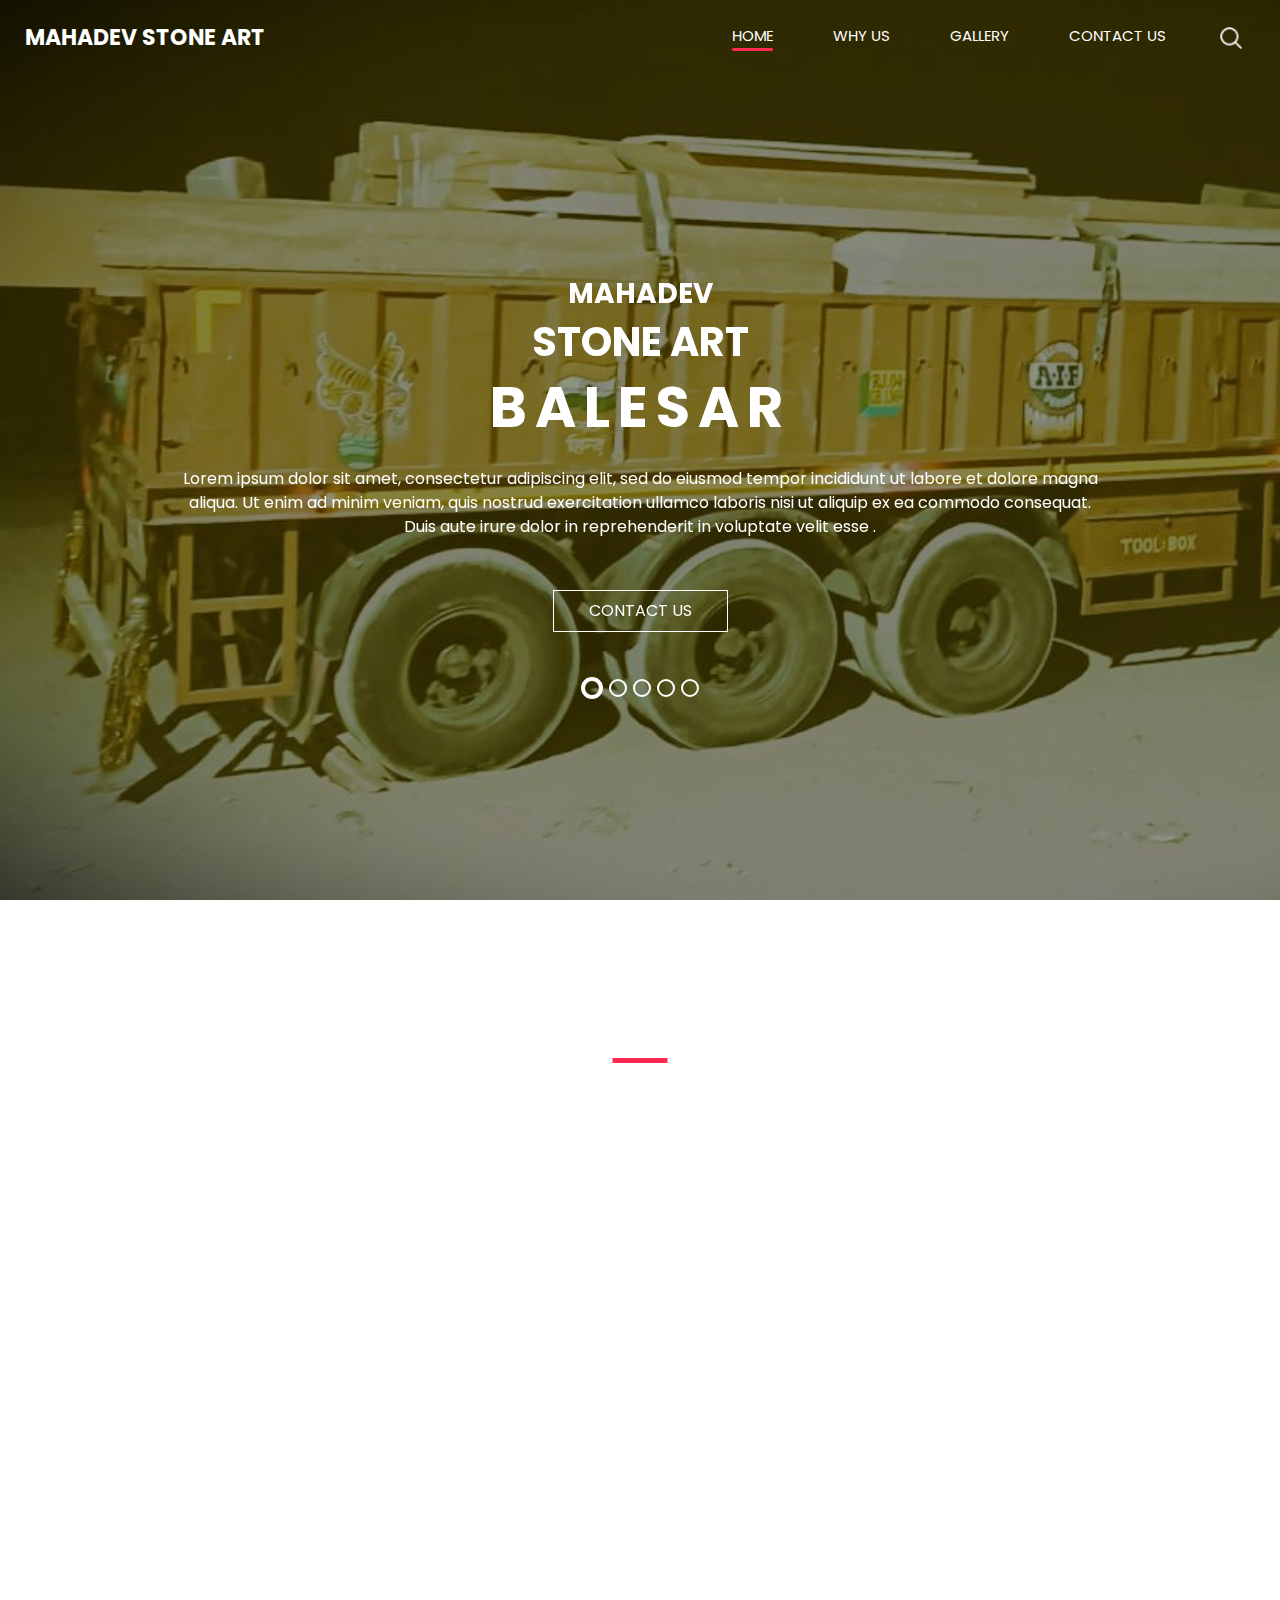
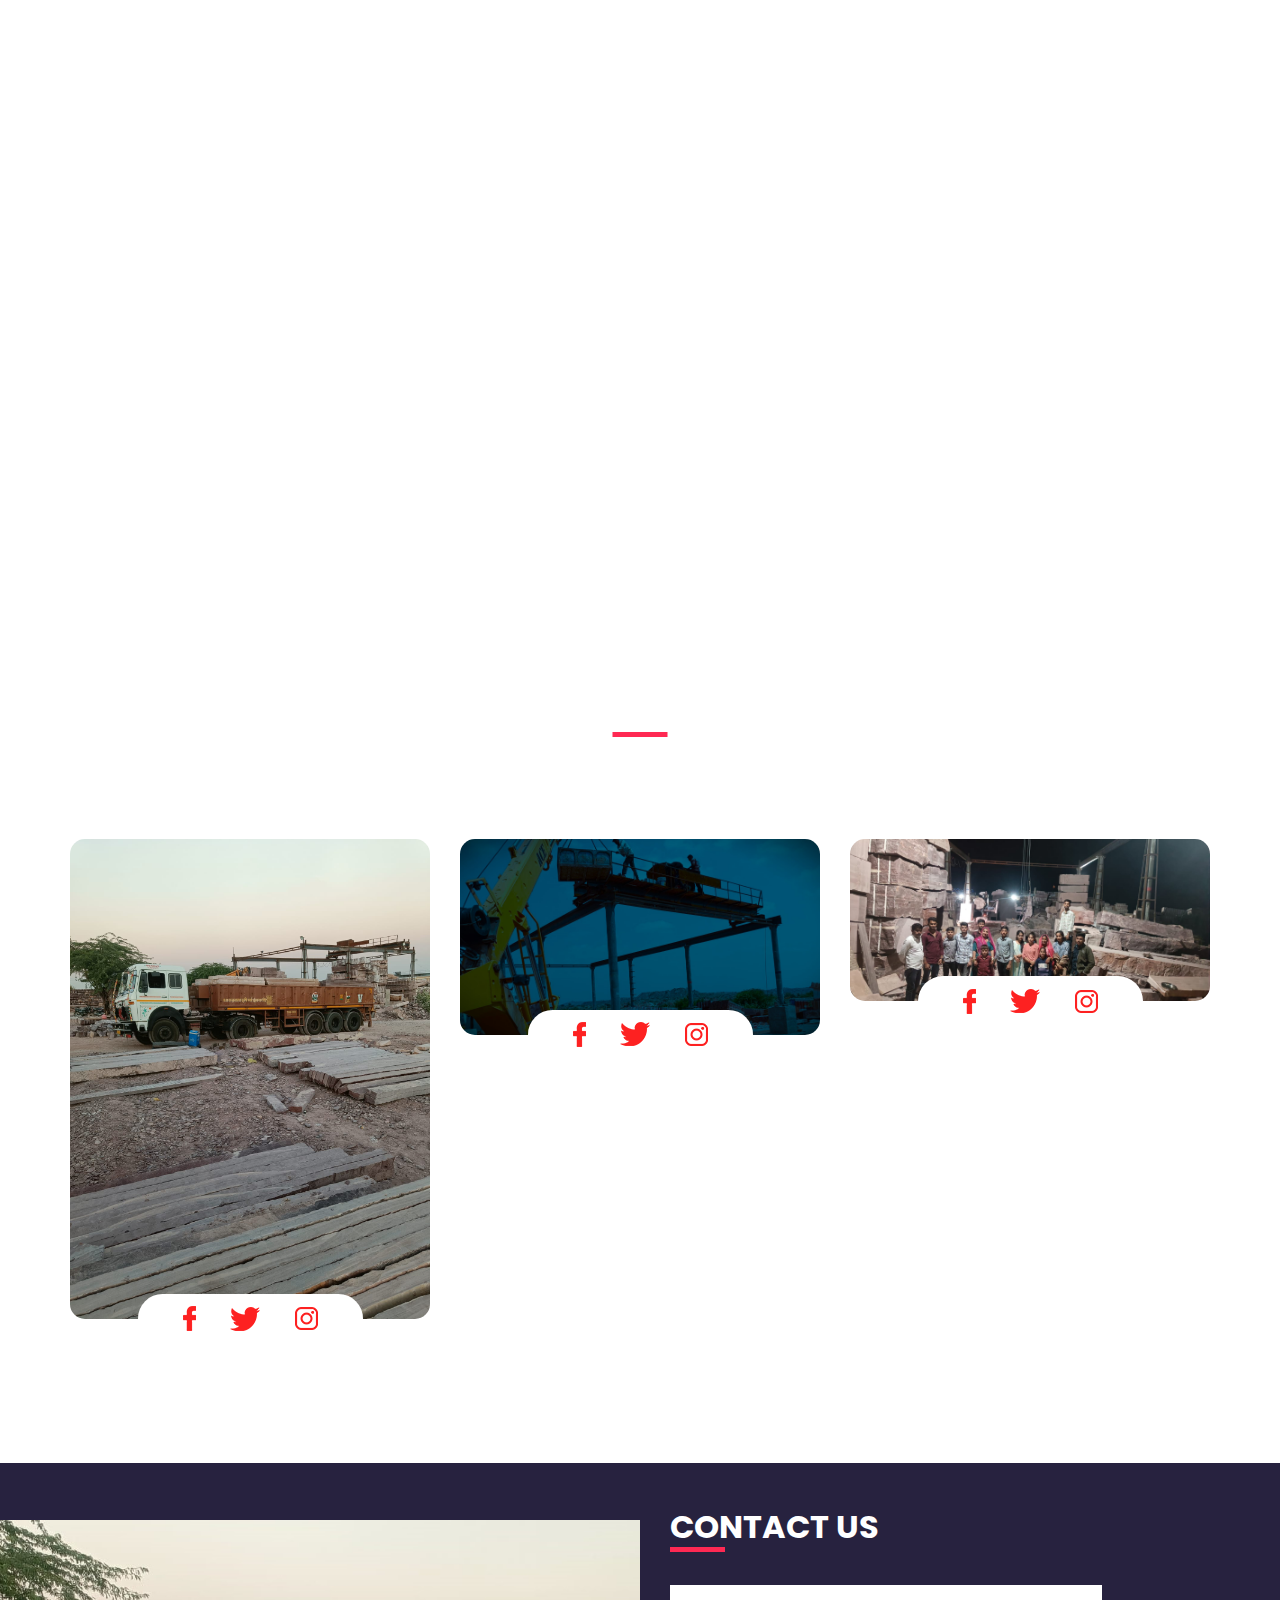
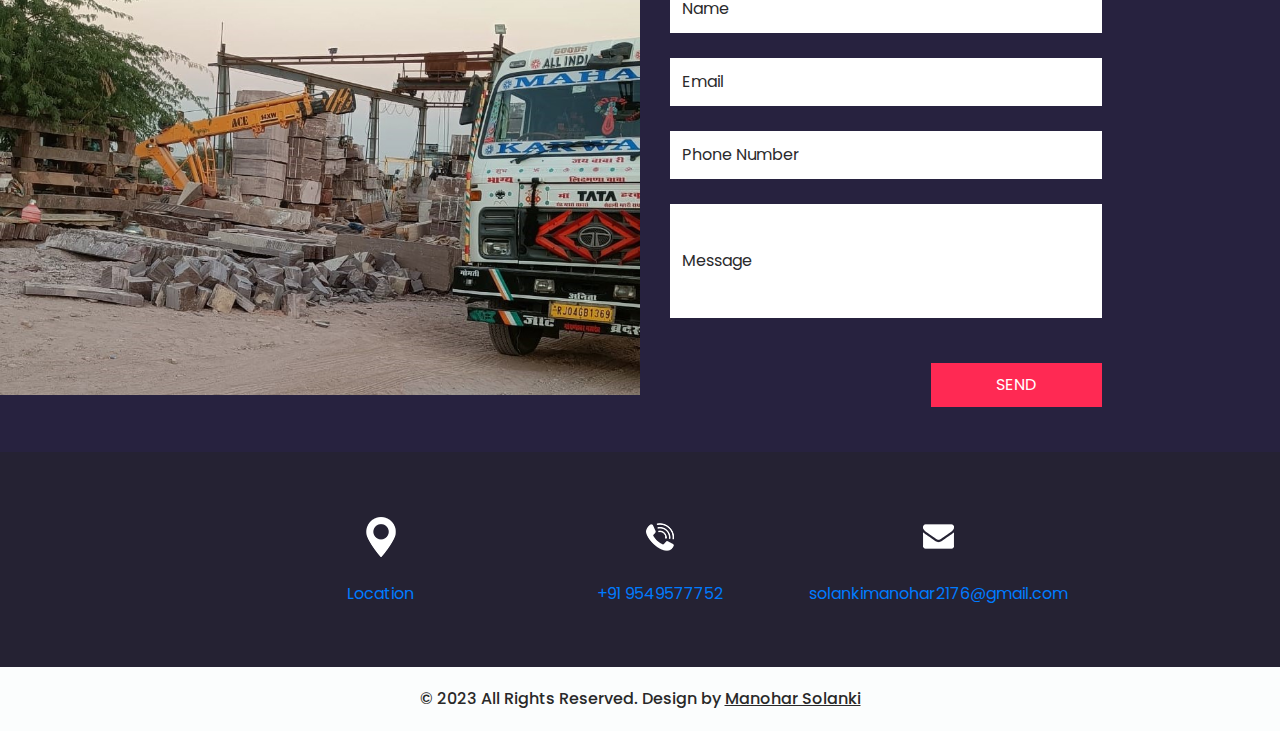
==== index.html @ f062ad59 "Update index.html" ====
<!DOCTYPE html>
<html>

<head>
  <!-- Basic -->
  <meta charset="utf-8" />
  <meta http-equiv="X-UA-Compatible" content="IE=edge" />
  <!-- Mobile Metas -->
  <meta name="viewport" content="width=device-width, initial-scale=1, shrink-to-fit=no" />
  <!-- Site Metas -->
  <meta name="keywords" content="" />
  <meta name="description" content="" />
  <meta name="author" content="" />

  <title>MAHADEV</title>

  <!-- slider stylesheet -->
  <link rel="stylesheet" type="text/css" href="https://cdnjs.cloudflare.com/ajax/libs/OwlCarousel2/2.3.4/assets/owl.carousel.min.css" />

  <!-- bootstrap core css -->
  <link rel="stylesheet" type="text/css" href="css/bootstrap.css" />

  <!-- fonts style -->
  <link href="https://fonts.googleapis.com/css?family=Poppins:400,600,700&display=swap" rel="stylesheet">
  <!-- Custom styles for this template -->
  <link href="css/style.css" rel="stylesheet" />
  <!-- responsive style -->
  <link href="css/responsive.css" rel="stylesheet" />
</head>
<body>
  <div class="hero_area">
    <!-- header section strats -->
    <header class="header_section">
      <div class="container-fluid">
        <nav class="navbar navbar-expand-lg custom_nav-container ">
          <a class="navbar-brand" href="index.html">
            <span>
              MAHADEV STONE ART
            </span>
          </a>
          <button class="navbar-toggler" type="button" data-toggle="collapse" data-target="#navbarSupportedContent" aria-controls="navbarSupportedContent" aria-expanded="false" aria-label="Toggle navigation">
            <span class="navbar-toggler-icon"></span>
          </button>

          <div class="collapse navbar-collapse" id="navbarSupportedContent">
            <div class="d-flex ml-auto flex-column flex-lg-row align-items-center">
              <ul class="navbar-nav  ">
                <li class="nav-item active">
                  <a class="nav-link" href="index.html">Home <span class="sr-only">(current)</span></a>
                </li>
                <li class="nav-item ">
                  <a class="nav-link" href="why.html"> Why us </a>
                </li>
                </li>
                <li class="nav-item">
                  <a class="nav-link" href="trainer.html">Gallery</a>
                </li>
                <li class="nav-item">
                  <a class="nav-link" href="contact.html" href="#contact" > Contact Us</a>
                </li>
              </ul>
              <div class="user_option">
                <form class="form-inline my-2 my-lg-0 ml-0 ml-lg-4 mb-3 mb-lg-0">
                  <button class="btn  my-2 my-sm-0 nav_search-btn" type="submit"></button>
                </form>
              </div>
            </div>
          </div>
        </nav>
      </div>
    </header>
    <!-- end header section -->
    <!-- slider section -->
    <section class=" slider_section position-relative">
      <div id="carouselExampleIndicators" class="carousel slide" data-ride="carousel">
        <div class="carousel-inner">
          <div class="carousel-item active">
            <div class="container">
              <div class="col-lg-10 col-md-11 mx-auto">
                <div class="detail-box">
                  <div>
                    <h3>
                      MAHADEV
                    </h3>
                    <h2>
                      STONE Art 
                    </h2>
                    <h1>
                      BALESAR
                    </h1>
                    <p>
                      Lorem ipsum dolor sit amet, consectetur adipiscing elit, sed do eiusmod tempor incididunt ut labore et dolore magna aliqua. Ut enim ad minim veniam, quis nostrud exercitation ullamco laboris nisi ut aliquip ex ea commodo consequat. Duis aute irure dolor in reprehenderit in voluptate velit esse .
                    </p>
                    <div class="">
                      <a href="#contact">
                        Contact Us
                      </a>
                    </div>
                  </div>
                </div>
              </div>
            </div>
          </div>
          <div class="carousel-item">
            <div class="container">
              <div class="col-lg-10 col-md-11 mx-auto">
                <div class="detail-box">
                  <div>
                    <h3>
                      MAHADEV
                    </h3>
                    <h2>
                      STONE Art 
                    </h2>
                    <h1>
                      BALESAR
                    </h1>
                    <p>
                      Lorem ipsum dolor sit amet, consectetur adipiscing elit, sed do eiusmod tempor incididunt ut labore et dolore magna aliqua. Ut enim ad minim veniam, quis nostrud exercitation ullamco laboris nisi ut aliquip ex ea commodo consequat. Duis aute irure dolor in reprehenderit in voluptate velit esse .
                    </p>
                    <div class="">
                      <a href="#contact">
                        Contact Us
                      </a>
                    </div>
                  </div>
                </div>
              </div>
            </div>
          </div>
          <div class="carousel-item">
            <div class="container">
              <div class="col-lg-10 col-md-11 mx-auto">
                <div class="detail-box">
                  <div>
                    <h3>
                      MAHADEV STONE Art 
                    </h3>
                    <h2>
                      STONE Art 
                    </h2>
                    <h1>
                      BALESAR
                    </h1>
                    <p>
                      Lorem ipsum dolor sit amet, consectetur adipiscing elit, sed do eiusmod tempor incididunt ut labore et dolore magna aliqua. Ut enim ad minim veniam, quis nostrud exercitation ullamco laboris nisi ut aliquip ex ea commodo consequat. Duis aute irure dolor in reprehenderit in voluptate velit esse .
                    </p>
                    <div class="">
                      <a href="#contact">
                        Contact Us
                      </a>
                    </div>
                  </div>
                </div>
              </div>
            </div>
          </div>
          <div class="carousel-item">
            <div class="container">
              <div class="col-lg-10 col-md-11 mx-auto">
                <div class="detail-box">
                  <div>
                    <h3>
                      MAHADEV
                    </h3>
                    <h2>
                      STONE Art 
                    </h2>
                    <h1>
                      BALESAR
                    </h1>
                    <p>
                      Lorem ipsum dolor sit amet, consectetur adipiscing elit, sed do eiusmod tempor incididunt ut labore et dolore magna aliqua. Ut enim ad minim veniam, quis nostrud exercitation ullamco laboris nisi ut aliquip ex ea commodo consequat. Duis aute irure dolor in reprehenderit in voluptate velit esse .
                    </p>
                    <div class="">
                      <a href="#contact">
                        Contact Us
                      </a>
                    </div>
                  </div>
                </div>
              </div>
            </div>
          </div>
          <div class="carousel-item">
            <div class="container">
              <div class="col-lg-10 col-md-11 mx-auto">
                <div class="detail-box">
                  <div>
                    <h3>
                      MAHADEV 
                    </h3>
                    <h2>
                      STONE Art 
                    </h2>
                    <h1>
                      BALESAR
                    </h1>
                    <p>
                      Lorem ipsum dolor sit amet, consectetur adipiscing elit, sed do eiusmod tempor incididunt ut labore et dolore magna aliqua. Ut enim ad minim veniam, quis nostrud exercitation ullamco laboris nisi ut aliquip ex ea commodo consequat. Duis aute irure dolor in reprehenderit in voluptate velit esse .
                    </p>
                    <div class="">
                      <a href="#contact">
                        Contact Us
                      </a>
                    </div>
                  </div>
                </div>
              </div>
            </div>
          </div>
        </div>
        <ol class="carousel-indicators">
          <li data-target="#carouselExampleIndicators" data-slide-to="0" class="active"></li>
          <li data-target="#carouselExampleIndicators" data-slide-to="1"></li>
          <li data-target="#carouselExampleIndicators" data-slide-to="2"></li>
          <li data-target="#carouselExampleIndicators" data-slide-to="3"></li>
          <li data-target="#carouselExampleIndicators" data-slide-to="4"></li>
        </ol>
      </div>
    </section>
    <!-- end slider section -->
  </div>


  <!-- Us section -->

  <section class="us_section layout_padding">
    <div class="container">
      <div class="heading_container">
        <h2>
          Why Choose Us
        </h2>
      </div>

      <div class="us_container ">
        <div class="row">
          <div class="col-lg-3 col-md-6">
            <div class="box">
              <div class="img-box">
                <!-- <img src="images/u-1.png" alt=""> -->
              </div>
              <div class="detail-box">
                <h5>
                  strength
                </h5>
                <p>
                  The strength of the stone must be able to resist the applying load or overcoming load.
                </p>
              </div>
            </div>
          </div>
          <div class="col-lg-3 col-md-6">
            <div class="box">
              <div class="img-box">
                <!-- <img src="images/u-4.png" alt=""> -->
              </div>
              <div class="detail-box">
                <h5>
                  Durability
                </h5>
                <p>
                  Stone must stay in all in all climatic conditions and resist all the the the natural destructive effects. It lasts for a long time.
                </p>
              </div>
            </div>
          </div>
          <div class="col-lg-3 col-md-6">
            <div class="box">
              <div class="img-box">
                <!-- <img src="images/u-2.png" alt=""> -->
              </div>
              <div class="detail-box">
                <h5>
                  Hardness
                </h5>
                <p>
                  It should be enough strong and hard to withstand all the stresses applied due to seismic forces, wind loads, and a load of the superstructure.
                </p>
              </div>
            </div>
          </div>
          <div class="col-lg-3 col-md-6">
            <div class="box">
              <div class="img-box">
                <!-- <img src="images/u-3.png" alt=""> -->
              </div>
              <div class="detail-box">
                <h5>
                  Crushing strength
                </h5>
                <p>
                  Stones used in the structures are usually subjected to compressive load. Hence, a good building stone must be strong in compression.
                </p>
              </div>
            </div>
          </div>
        </div>
      </div>
    </div>
  </section>

  <!-- end us section -->


  <!-- heathy section -->

  <section class="heathy_section layout_padding">
    <div class="container">

      <div class="row">
        <div class="col-md-12 mx-auto">
          <div class="detail-box">
            <h2>
              FRIENDLY AND FAMILY NATURE
            </h2>
            <p>
              Welcome to our stone art factory <u>MAHADEV stone Art</u>, where creativity and craftsmanship converge in a warm and family-friendly environment. Nestled within the heart of our workspace is a vibrant community of skilled artisans who approach their work with both passion and precision. Our commitment to creating exquisite stone art extends beyond the finished products; it permeates the very essence of our daily operations.
              
              As a family-oriented establishment, we take pride in fostering a friendly and supportive atmosphere. Our artisans share not only a workspace but also a sense of camaraderie that transcends the ordinary. This familial bond infuses our creations with a unique touch, reflecting the care and dedication poured into each piece. Whether it's a meticulously carved sculpture or a thoughtfully designed architectural element, our artisans infuse their work with a warmth that resonates with the spirit of family.

              In this nurturing environment, ideas flourish, and innovation thrives. We believe that the synergy of creativity and a family-like connection results in extraordinary stone art that tells stories and captures emotions. Our commitment to both quality craftsmanship and a friendly, familial atmosphere ensures that every piece that leaves our factory carries not only the mark of exceptional artistry but also the heart and soul of our close-knit community. Welcome to a place where stone comes to life, and every creation is a testament to the beauty that flourishes when talent and togetherness converge.
            </p>
            <div class="btn-box">
              <a href="">
                READ MORE
              </a>
            </div>
          </div>
        </div>
      </div>

    </div>
  </section>

  <!-- end heathy section -->

  <!-- trainer section -->

  <section class="trainer_section layout_padding">
    <div class="container">
      <div class="heading_container">
        <h2>
          Our Gallery
        </h2>
      </div>
      <div class="row">
        <div class="col-lg-4 col-md-6 mx-auto">
          <div class="box">
            <div class="name">
              <h5>
                Full View
              </h5>
            </div>
            <div class="img-box">
              <img src="images/t1.jpg" alt="">
            </div>
            <div class="social_box">
              <a href="https://www.facebook.com/sheru.solanki.779" target="blank">
                <img src="images/facebook-logo.png" alt="">
              </a>
              <a href="">
                <img src="images/twitter.png" alt="">
              </a>
              <a href="https://www.instagram.com/sheru_sa_solanki/" target="_blank">
                <img src="images/instagram-logo.png" alt="">
              </a>
            </div>
          </div>
        </div>
        <div class="col-lg-4 col-md-6 mx-auto">
          <div class="box">
            <div class="name">
              <h5>
                Side View
              </h5>
            </div>
            <div class="img-box">
              <img src="images/t2.jpg" alt="">
            </div>
            <div class="social_box">
              <a href="https://www.facebook.com/sheru.solanki.779" target="blank">
                <img src="images/facebook-logo.png" alt="">
              </a>
              <a href="">
                <img src="images/twitter.png" alt="">
              </a>
              <a href="https://www.instagram.com/sheru_sa_solanki/" target="_blank">
                <img src="images/instagram-logo.png" alt="">
              </a>
            </div>
          </div>
        </div>
        <div class="col-lg-4 col-md-6 mx-auto">
          <div class="box">
            <div class="name">
              <h5>
                Cutter view 
              </h5>
            </div>
            <div class="img-box">
              <img src="images/t3.jpg" alt="">
            </div>
            <div class="social_box">
              <a href="https://www.facebook.com/sheru.solanki.779" target="blank">
                <img src="images/facebook-logo.png" alt="">
              </a>
              <a href="">
                <img src="images/twitter.png" alt="">
              </a>
              <a href="https://www.instagram.com/sheru_sa_solanki/" target="_blank">
                <img src="images/instagram-logo.png" alt="">
              </a>
            </div>
          </div>
        </div>
      </div>
    </div>
  </section>

  <!-- end trainer section -->

  <!-- ... (previous HTML code) ... -->

<!-- contact section -->

<section class="contact_section ">
  <div class="container-fluid">
    <div class="row">
      <div class="col-md-6 px-0">
        <div class="img-box">
          <img src="images/contact-img.jpg" alt="">
        </div>
      </div>
      <div class="col-lg-5 col-md-6">
        <div class="form_container pr-0 pr-lg-5 mr-0 mr-lg-2">
          <div class="heading_container">
            <h2 id="contact" >
              Contact Us
            </h2>
          </div>
          <!-- Your HTML form goes here -->
<!--           <form name="contact" netlify> -->
  <form action="process_form.php" method="POST">
            <div>
              <input type="text" name="name" placeholder="Name" required>
            </div>
            <div>
              <input type="email" name="email" placeholder="Email" required>
            </div>
            <div>
              <input type="text" name="phone" placeholder="Phone Number" required>
            </div>
            <div>
              <input type="text" class="message-box" name="message" placeholder="Message" required>
            </div>
            <div class="d-flex ">
              <button type="submit" name="submit">
                Send
              </button>
            </div>
          </form>
          <!-- End of HTML form -->
        </div>
      </div>
    </div>
  </div>
</section>

<!-- end contact section -->

<!-- ... (remaining HTML code) ... -->

  <!-- info section -->
  <section class="info_section layout_padding2">
    <div class="container">
      <div class="info_items">
        <a href="">
          <div class="item ">
            <div class="img-box box-1">
              <img src="" alt="">
            </div>
            <div class="detail-box">
              <a href="https://maps.app.goo.gl/1pmA5E6oAbE4joTF7" target="_blank" >Location</a>
            </div>
          </div>
        </a>
        <a href="">
          <div class="item ">
            <div class="img-box box-2">
              <img src="" alt="">
            </div>
            <div class="detail-box">
              <p>
                <a href="tel:+919549577752">+91 9549577752</a>
              </p>
            </div>
          </div>
        </a>
        <a href="">
          <div class="item ">
            <div class="img-box box-3">
              <img src="" alt="">
            </div>
            <div class="detail-box">
              <p>
                <a href="mailto:solankimanohar2176@gmail.com">solankimanohar2176@gmail.com</a>
              </p>
            </div>
          </div>
        </a>
      </div>
    </div>
  </section>

  <!-- end info_section -->

  <!-- footer section -->
  <footer class="container-fluid footer_section">
    <p>
      &copy; 2023 All Rights Reserved. Design by
      <a href="https://www.instagram.com/solanki_boy939/" target="_blank"><u>Manohar Solanki</u></a>
    </p>
  </footer>
  <!-- footer section -->

  <script src="js/jquery-3.4.1.min.js"></script>
  <script src="js/bootstrap.js"></script>

</body>

</html>
---- css/style.css ----
body {
  font-family: 'Poppins', sans-serif;
  color: #000000;
  background-color: #ffffff;
}

.layout_padding {
  padding-top: 120px;
  padding-bottom: 120px;
}

.layout_padding2 {
  padding-top: 45px;
  padding-bottom: 45px;
}

.layout_padding2-top {
  padding-top: 45px;
}

.layout_padding2-bottom {
  padding-bottom: 45px;
}

.layout_padding-top {
  padding-top: 120px;
}

.layout_padding-bottom {
  padding-bottom: 120px;
}

.heading_container {
  display: -webkit-box;
  display: -ms-flexbox;
  display: flex;
  -webkit-box-pack: center;
      -ms-flex-pack: center;
          justify-content: center;
  text-align: center;
}

.heading_container h2 {
  font-weight: bold;
  position: relative;
  padding-bottom: 5px;
  text-transform: uppercase;
}

.heading_container h2::before {
  content: "";
  position: absolute;
  bottom: 0;
  left: 50%;
  width: 55px;
  height: 5px;
  background-color: #ff2953;
  -webkit-transform: translateX(-50%);
          transform: translateX(-50%);
}

/*header section*/
.hero_area {
  height: 100vh;
  display: -webkit-box;
  display: -ms-flexbox;
  display: flex;
  -webkit-box-orient: vertical;
  -webkit-box-direction: normal;
      -ms-flex-direction: column;
          flex-direction: column;
  background-image: url(../images/hero-bg.jpg);
  background-size: cover;
  background-attachment: fixed;
}

.sub_page .hero_area {
  height: auto;
}

.sub_page .who_section.layout_padding {
  padding-top: 0;
}

.hero_area.sub_pages {
  height: auto;
}

.header_section .container-fluid {
  padding-right: 25px;
  padding-left: 25px;
}

.header_section .nav_container {
  margin: 0 auto;
}

.custom_nav-container.navbar-expand-lg .navbar-nav .nav-item .nav-link {
  margin: 10px 30px;
  padding: 0;
  padding-bottom: 3px;
  color: #ffffff;
  text-align: center;
  position: relative;
  text-transform: uppercase;
  font-size: 15px;
}

.custom_nav-container.navbar-expand-lg .navbar-nav .nav-item .nav-link::after {
  display: none;
  content: "";
  position: absolute;
  left: 0;
  bottom: 0;
  width: 100%;
  height: 3px;
  border-radius: 5px;
  background-color: #ffffff;
}

.custom_nav-container.navbar-expand-lg .navbar-nav .nav-item.active a::after, .custom_nav-container.navbar-expand-lg .navbar-nav .nav-item:hover a::after {
  display: block;
  background-color: #ff2953;
}

a,
a:hover,
a:focus {
  text-decoration: none;
}

a:hover,
a:focus {
  color: initial;
}

.btn,
.btn:focus {
  outline: none !important;
  -webkit-box-shadow: none;
          box-shadow: none;
}

.user_option {
  display: -webkit-box;
  display: -ms-flexbox;
  display: flex;
  -webkit-box-align: center;
      -ms-flex-align: center;
          align-items: center;
}

.user_option a {
  color: #ffffff;
  margin: 10px 30px;
}

.custom_nav-container .nav_search-btn {
  background-image: url(../images/search-icon.png);
  background-size: 22px;
  background-repeat: no-repeat;
  background-position-y: 7px;
  width: 35px;
  height: 35px;
  padding: 0;
  border: none;
}

.navbar-brand {
  display: -webkit-box;
  display: -ms-flexbox;
  display: flex;
  -webkit-box-align: center;
      -ms-flex-align: center;
          align-items: center;
  position: relative;
}

.navbar-brand span {
  font-size: 22px;
  text-transform: uppercase;
  font-weight: bold;
  color: #ffffff;
  position: relative;
  z-index: 3;
}

.custom_nav-container {
  z-index: 99999;
  padding: 15px 0;
}

.custom_nav-container .navbar-toggler {
  outline: none;
}

.custom_nav-container .navbar-toggler .navbar-toggler-icon {
  background-image: url(../images/menu.png);
  background-size: 55px;
}

/*end header section*/
.slider_section {
  -webkit-box-flex: 1;
      -ms-flex: 1;
          flex: 1;
  display: -webkit-box;
  display: -ms-flexbox;
  display: flex;
  -webkit-box-align: center;
      -ms-flex-align: center;
          align-items: center;
  color: #ffffff;
}

.slider_section #carouselExampleIndicators {
  width: 100%;
}

.slider_section .row {
  -webkit-box-align: center;
      -ms-flex-align: center;
          align-items: center;
}

.slider_section .box {
  margin: 125px 0;
}

.slider_section .detail-box {
  text-align: center;
}

.slider_section .detail-box h1,
.slider_section .detail-box h2,
.slider_section .detail-box h3 {
  text-transform: uppercase;
  font-weight: bold;
}

.slider_section .detail-box h2 {
  font-size: 2.5rem;
}

.slider_section .detail-box h1 {
  font-size: 3.5rem;
  font-weight: bold;
  letter-spacing: .5rem;
}

.slider_section .detail-box p {
  margin-top: 25px;
}

.slider_section .detail-box a {
  display: inline-block;
  padding: 8px 35px;
  background-color: transparent;
  border: 1.5px solid #ffffff;
  color: #ffffff;
  border-radius: 0px;
  -webkit-transition: -webkit-transform 0.3s;
  transition: -webkit-transform 0.3s;
  transition: transform 0.3s;
  transition: transform 0.3s, -webkit-transform 0.3s;
  text-transform: uppercase;
  margin-top: 35px;
}

.slider_section .detail-box a:hover {
  background-color: #ffffff;
  color: #000000;
}

.slider_section #carouselExampleIndicators .carousel-indicators {
  position: unset;
  margin: 0;
  margin-top: 45px;
  -webkit-box-align: center;
      -ms-flex-align: center;
          align-items: center;
}

.slider_section #carouselExampleIndicators .carousel-indicators li {
  width: 14px;
  height: 14px;
  background-color: transparent;
  border: 2px solid #ffffff;
  border-radius: 100%;
  opacity: 1;
}

.slider_section #carouselExampleIndicators .carousel-indicators li.active {
  border: 4px solid #ffffff;
}

.us_section {
  background-image: url(../images/us-bg.jpg);
  background-size: cover;
  background-attachment: fixed;
  color: #ffffff;
}

.us_section .us_container {
  padding-top: 25px;
}

.us_section .us_container .box {
  display: -webkit-box;
  display: -ms-flexbox;
  display: flex;
  -webkit-box-orient: vertical;
  -webkit-box-direction: normal;
      -ms-flex-direction: column;
          flex-direction: column;
  -webkit-box-align: center;
      -ms-flex-align: center;
          align-items: center;
  text-align: center;
  margin: 25px 10px 0 10px;
}

.us_section .us_container .box .img-box {
  height: 100px;
  display: -webkit-box;
  display: -ms-flexbox;
  display: flex;
  -webkit-box-align: center;
      -ms-flex-align: center;
          align-items: center;
  -webkit-box-pack: center;
      -ms-flex-pack: center;
          justify-content: center;
}

.us_section .us_container .box .img-box img {
  max-width: 100%;
}

.us_section .us_container .box .detail-box h5 {
  font-weight: bold;
}

.heathy_section {
  background-image: url(../images/healthy-bg.jpg);
  background-size: cover;
  background-attachment: fixed;
  color: #ffffff;
  text-align: center;
}

.heathy_section h2 {
  font-weight: bold;
}

.heathy_section p {
  margin-top: 35px;
}

.heathy_section .btn-box {
  display: -webkit-box;
  display: -ms-flexbox;
  display: flex;
  -webkit-box-pack: center;
      -ms-flex-pack: center;
          justify-content: center;
  margin-top: 45px;
}

.heathy_section .btn-box a {
  display: inline-block;
  padding: 8px 35px;
  background-color: transparent;
  border: 1.5px solid #ffffff;
  color: #ffffff;
  border-radius: 0;
  -webkit-transition: -webkit-transform 0.3s;
  transition: -webkit-transform 0.3s;
  transition: transform 0.3s;
  transition: transform 0.3s, -webkit-transform 0.3s;
  text-transform: uppercase;
}

.heathy_section .btn-box a:hover {
  background-color: #ffffff;
  color: #000000;
}

.trainer_section {
  background-image: url(../images/trainer-bg.jpg);
  background-size: cover;
  background-attachment: fixed;
  color: #ffffff;
}

.trainer_section .box {
  margin-top: 55px;
  display: -webkit-box;
  display: -ms-flexbox;
  display: flex;
  -webkit-box-orient: vertical;
  -webkit-box-direction: normal;
      -ms-flex-direction: column;
          flex-direction: column;
  -webkit-box-align: center;
      -ms-flex-align: center;
          align-items: center;
  text-align: center;
}

.trainer_section .box .name h5 {
  font-weight: bold;
  margin-bottom: 15px;
}

.trainer_section .box .img-box {
  border-radius: 15px;
  overflow: hidden;
}

.trainer_section .box .img-box img {
  width: 100%;
}

.trainer_section .box .social_box {
  display: -webkit-box;
  display: -ms-flexbox;
  display: flex;
  -webkit-box-pack: justify;
      -ms-flex-pack: justify;
          justify-content: space-between;
  width: 225px;
  padding: 12px 45px;
  background-color: #ffffff;
  border-radius: 50px;
  margin-top: -25px;
}

.contact_section {
  position: relative;
  background-color: #27223f;
  color: #ffffff;
}

.contact_section .heading_container {
  -webkit-box-pack: start;
      -ms-flex-pack: start;
          justify-content: start;
}

.contact_section .heading_container h2::before {
  text-align: left;
  left: 0;
  -webkit-transform: none;
          transform: none;
}

.contact_section .row {
  -webkit-box-align: center;
      -ms-flex-align: center;
          align-items: center;
}

.contact_section .img-box img {
  width: 100%;
}

.contact_section .form_container {
  padding: 45px 0 45px 15px;
}

.contact_section input {
  width: 100%;
  border: none;
  background-color: #ffffff;
  outline: none;
  color: #000000;
  margin-top: 25px;
  padding: 12px;
}

.contact_section input::-webkit-input-placeholder {
  color: #2a2a2c;
}

.contact_section input:-ms-input-placeholder {
  color: #2a2a2c;
}

.contact_section input::-ms-input-placeholder {
  color: #2a2a2c;
}

.contact_section input::placeholder {
  color: #2a2a2c;
}

.contact_section input.message-box {
  padding: 45px 12px;
}

.contact_section button {
  padding: 10px 65px;
  outline: none;
  border: none;
  color: #ffffff;
  background: #ff2953;
  margin: 45px 0 0 auto;
  text-transform: uppercase;
}

.info_section {
  background-color: #252233;
}

.info_items {
  width: 70%;
  margin: 0 auto;
  display: -webkit-box;
  display: -ms-flexbox;
  display: flex;
  -webkit-box-pack: justify;
      -ms-flex-pack: justify;
          justify-content: space-between;
}

.info_items .item {
  width: 200px;
  display: -webkit-box;
  display: -ms-flexbox;
  display: flex;
  -webkit-box-orient: vertical;
  -webkit-box-direction: normal;
      -ms-flex-direction: column;
          flex-direction: column;
  -webkit-box-align: center;
      -ms-flex-align: center;
          align-items: center;
  text-align: center;
}

.info_items .item .img-box {
  width: 80px;
  height: 80px;
  border-radius: 100%;
  background-repeat: no-repeat;
  background-position: center;
}

.info_items .item .detail-box {
  margin-top: 5px;
  color: #fff;
}

.info_items {
  position: relative;
}

.info_items a {
  position: relative;
}

.info_items .item .img-box.box-1 {
  background-image: url(../images/location-white.png);
}

.info_items .item .img-box.box-2 {
  background-image: url(../images/telephone-white.png);
}

.info_items .item .img-box.box-3 {
  background-image: url(../images/envelope-white.png);
}

/* footer section*/
.footer_section {
  background-color: #fbfdfd;
  padding: 20px;
  font-weight: 500;
}

.footer_section p {
  color: #292929;
  margin: 0;
  text-align: center;
}

.footer_section a {
  color: #292929;
}
#contact{
  scroll-behavior: smooth;
}
/* end footer section*/
/*# sourceMappingURL=style.css.map */
---- css/responsive.css ----
@media (max-width: 1120px) {}

@media (max-width: 992px) {
    .hero_area {
        height: auto;
    }

    .custom_nav-container .nav_search-btn {
        background-position: center;
        margin-top: 10px;
    }

    .slider_section {
        padding-top: 45px;
        padding-bottom: 75px;
    }

    .info_items {
        width: 100%;
    }
}

@media (max-width: 768px) {
    .contact_section .form_container {
        padding: 45px 0;
    }

    .info_items {
        flex-direction: column;
        align-items: center;
    }

    .contact_section .heading_container {
        justify-content: center;
    }

    .contact_section .heading_container h2::before {
        left: 50%;
        transform: translateX(-50%);
    }

    .contact_section button {
        margin: 45px auto 0 auto;
    }
}


@media (max-width: 576px) {
    .slider_section .detail-box h1 {
        font-size: 3rem;
    }
}

@media (max-width: 480px) {}

@media (max-width: 420px) {
    .slider_section .detail-box h1 {
        letter-spacing: .3rem;
    }
}

@media (max-width: 360px) {}

@media (min-width: 1200px) {
    .container {
        max-width: 1170px;
    }
}
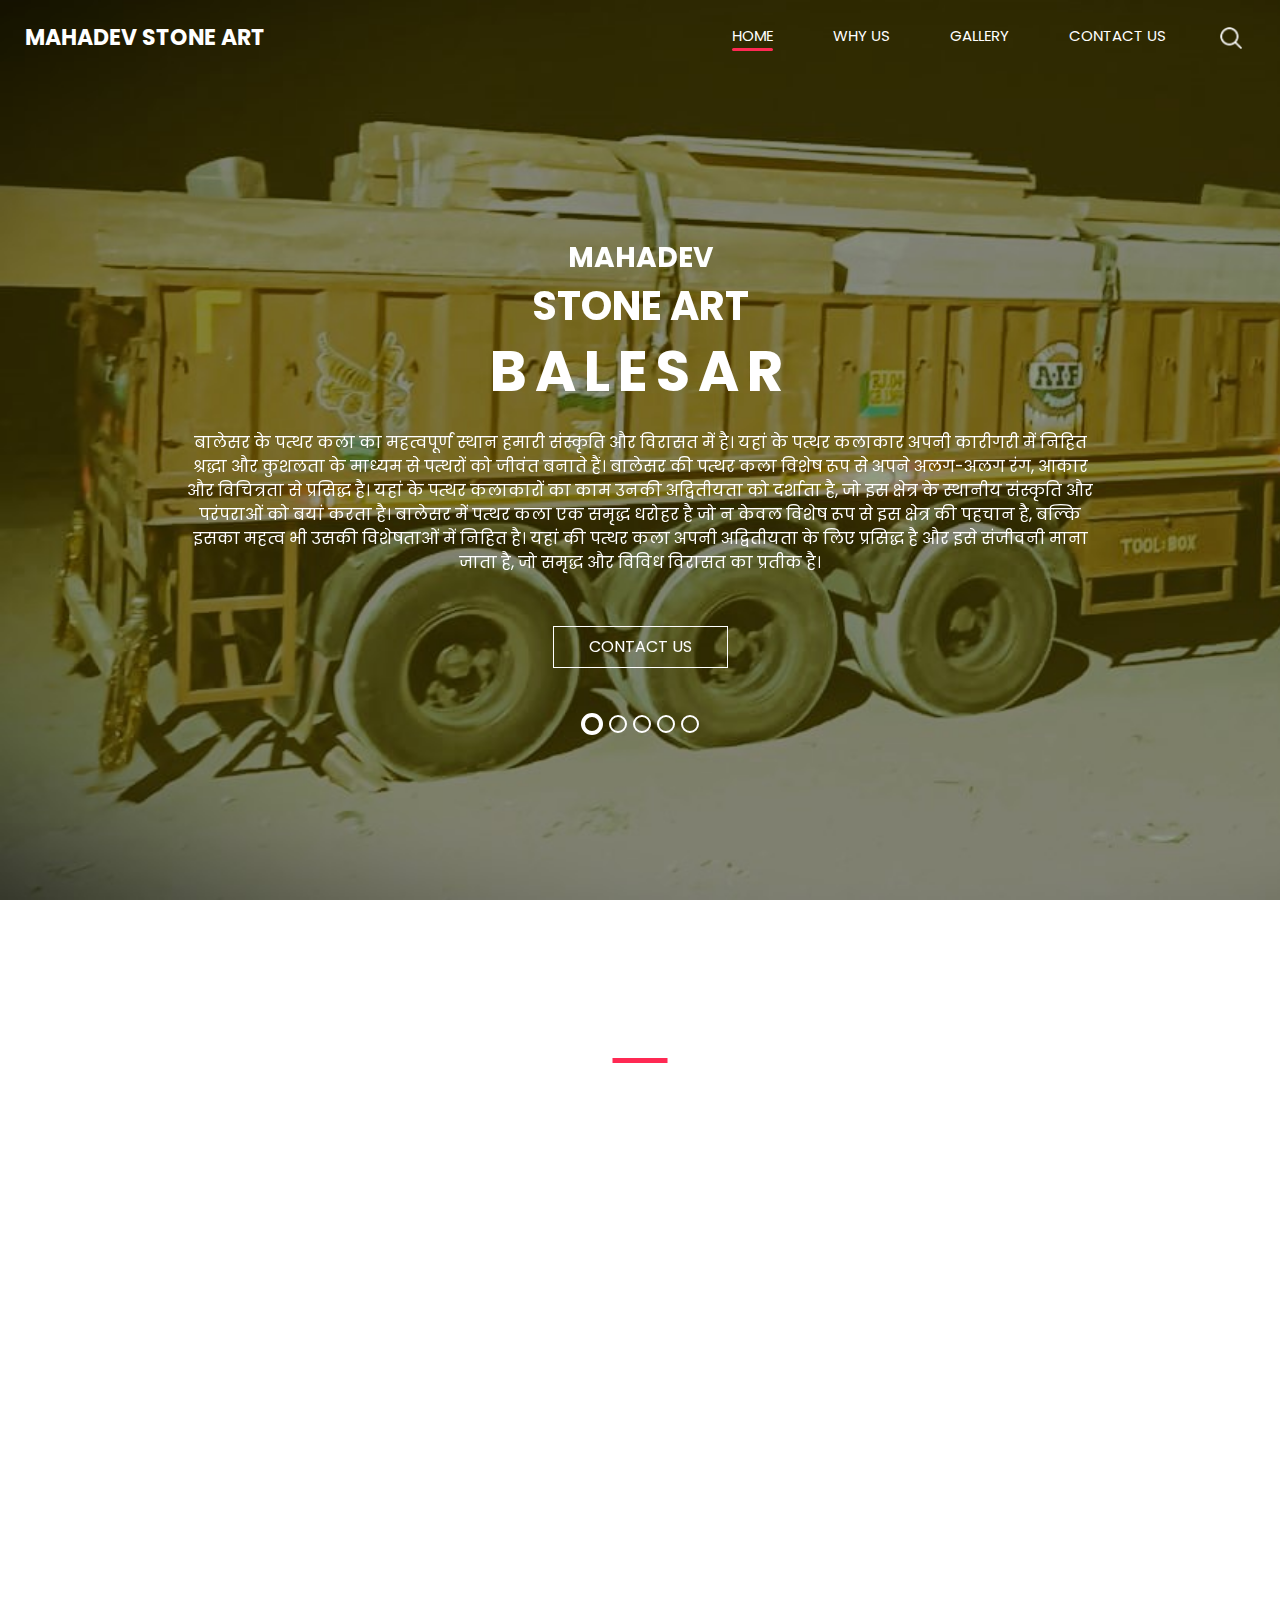
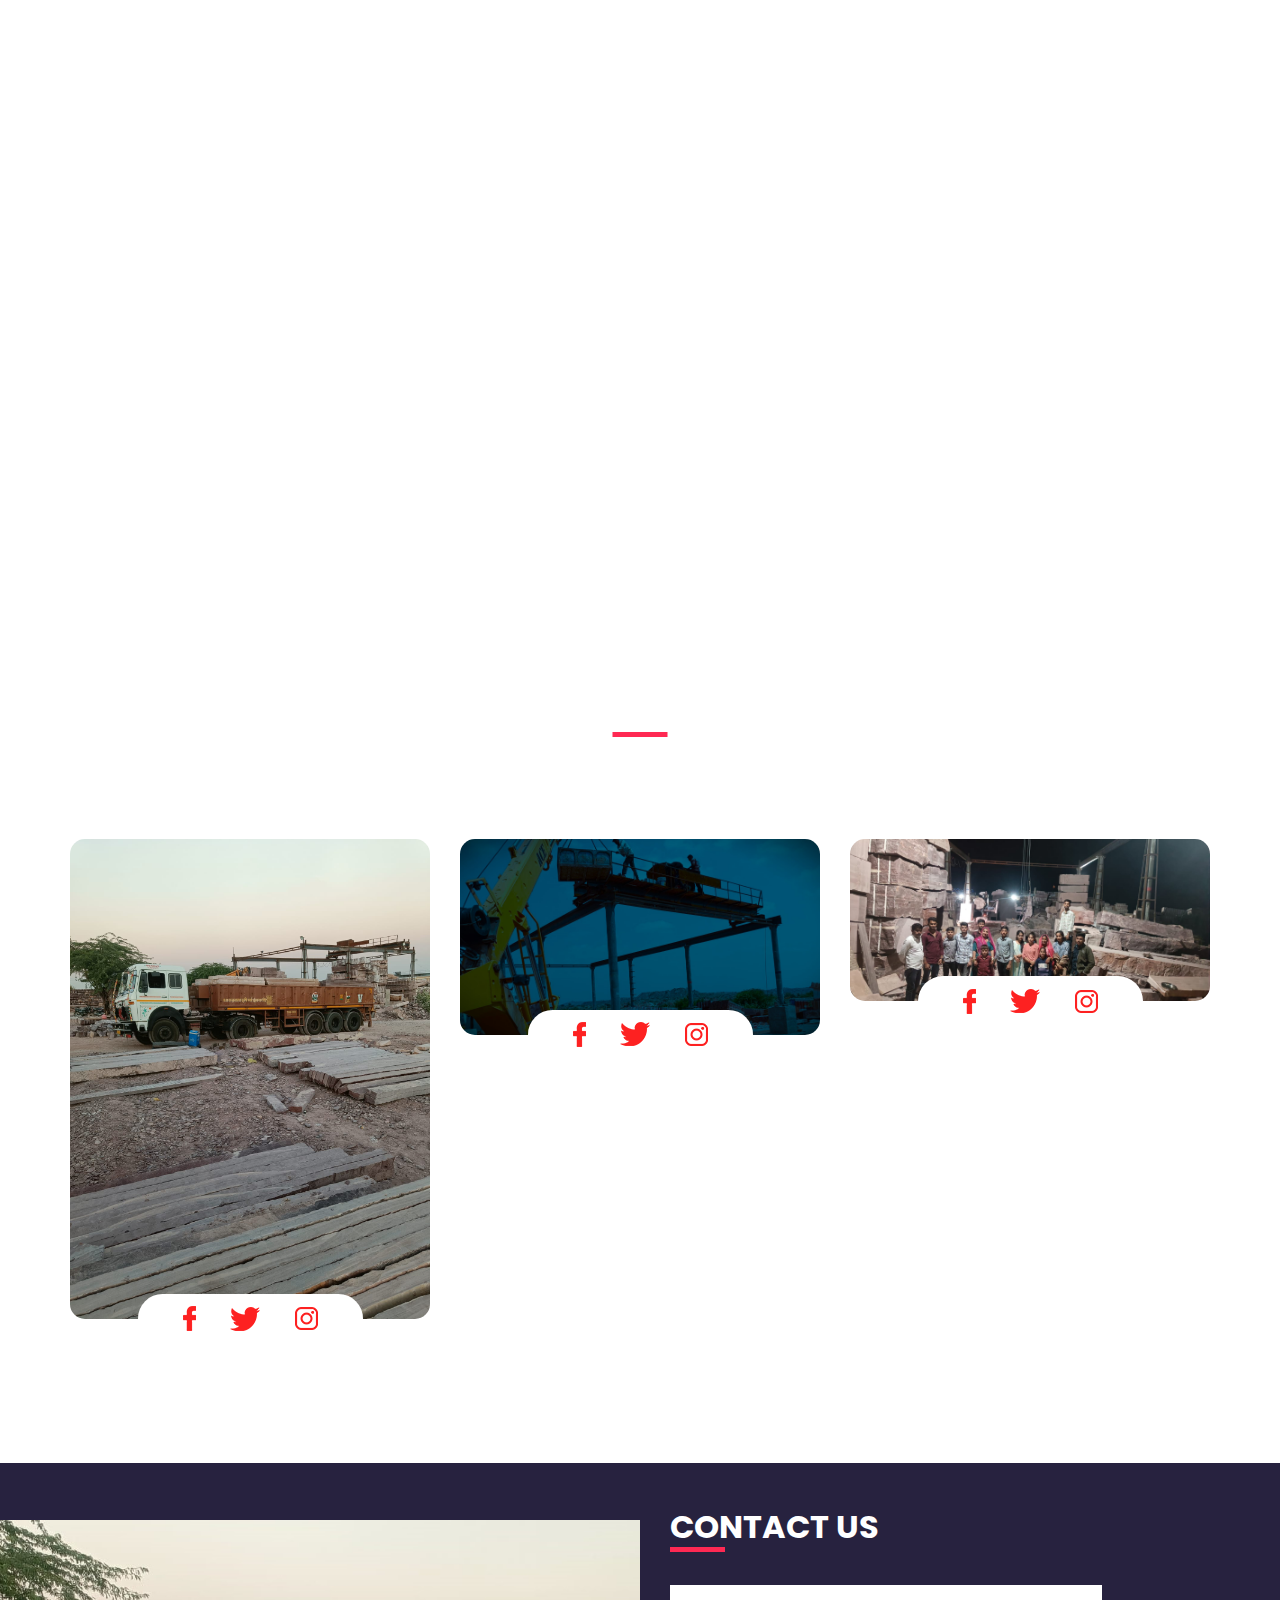
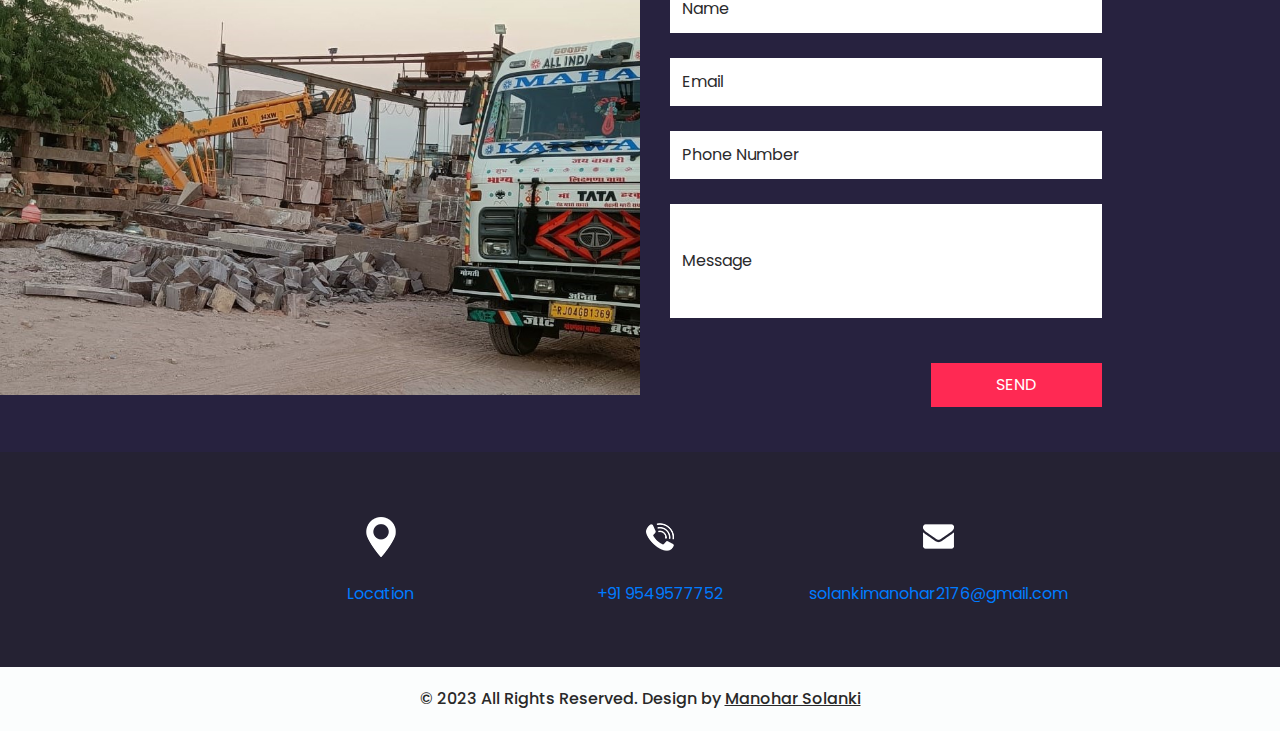
==== commit 290281a1: "Update index.html" ====
--- a/index.html
+++ b/index.html
@@ -12,7 +12,7 @@
   <meta name="description" content="" />
   <meta name="author" content="" />
 
-  <title>MAHADEV</title>
+  <title>MAHADEV Stone Art</title>
 
   <!-- slider stylesheet -->
   <link rel="stylesheet" type="text/css" href="https://cdnjs.cloudflare.com/ajax/libs/OwlCarousel2/2.3.4/assets/owl.carousel.min.css" />
@@ -83,7 +83,61 @@
                       MAHADEV
                     </h3>
                     <h2>
-                      STONE Art 
+                      STONE ART
+                    </h2>
+                    <h1>
+                      BALESAR
+                    </h1>
+                    <p>
+                     बालेसर के पत्थर कला का महत्वपूर्ण स्थान हमारी संस्कृति और विरासत में है। यहां के पत्थर कलाकार अपनी कारीगरी में निहित श्रद्धा और कुशलता के माध्यम से पत्थरों को जीवंत बनाते हैं। बालेसर की पत्थर कला विशेष रूप से अपने अलग-अलग रंग, आकार और विचित्रता से प्रसिद्ध है। यहां के पत्थर कलाकारों का काम उनकी अद्वितीयता को दर्शाता है, जो इस क्षेत्र के स्थानीय संस्कृति और परंपराओं को बयां करता है। बालेसर में पत्थर कला एक समृद्ध धरोहर है जो न केवल विशेष रूप से इस क्षेत्र की पहचान है, बल्कि इसका महत्व भी उसकी विशेषताओं में निहित है। यहां की पत्थर कला अपनी अद्वितीयता के लिए प्रसिद्ध है और इसे संजीवनी माना जाता है, जो समृद्ध और विविध विरासत का प्रतीक है। 
+                    </p>
+                    <div class="">
+                      <a href="#contact">
+                        Contact Us
+                      </a>
+                    </div>
+                  </div>
+                </div>
+              </div>
+            </div>
+          </div>
+          <div class="carousel-item">
+            <div class="container">
+              <div class="col-lg-10 col-md-11 mx-auto">
+                <div class="detail-box">
+                  <div>
+                    <h3>
+                      MAHADEV
+                    </h3>
+                    <h2>
+                      STONE ART
+                    </h2>
+                    <h1>
+                      BALESAR
+                    </h1>
+                    <p>
+                      Lorem ipsum dolor sit amet, consectetur adipiscing elit, sed do eiusmod tempor incididunt ut labore et dolore magna aliqua. Ut enim ad minim veniam, quis nostrud exercitation ullamco laboris nisi ut aliquip ex ea commodo consequat. Duis aute irure dolor in reprehenderit in voluptate velit esse .
+                    </p>
+                    <div class="">
+                      <a href="#contact">
+                        Contact Us
+                      </a>
+                    </div>
+                  </div>
+                </div>
+              </div>
+            </div>
+          </div>
+          <div class="carousel-item">
+            <div class="container">
+              <div class="col-lg-10 col-md-11 mx-auto">
+                <div class="detail-box">
+                  <div>
+                    <h3>
+                      MAHADEV STONE ART
+                    </h3>
+                    <h2>
+                      STONE ART
                     </h2>
                     <h1>
                       BALESAR
@@ -134,60 +188,6 @@
                 <div class="detail-box">
                   <div>
                     <h3>
-                      MAHADEV STONE Art 
-                    </h3>
-                    <h2>
-                      STONE Art 
-                    </h2>
-                    <h1>
-                      BALESAR
-                    </h1>
-                    <p>
-                      Lorem ipsum dolor sit amet, consectetur adipiscing elit, sed do eiusmod tempor incididunt ut labore et dolore magna aliqua. Ut enim ad minim veniam, quis nostrud exercitation ullamco laboris nisi ut aliquip ex ea commodo consequat. Duis aute irure dolor in reprehenderit in voluptate velit esse .
-                    </p>
-                    <div class="">
-                      <a href="#contact">
-                        Contact Us
-                      </a>
-                    </div>
-                  </div>
-                </div>
-              </div>
-            </div>
-          </div>
-          <div class="carousel-item">
-            <div class="container">
-              <div class="col-lg-10 col-md-11 mx-auto">
-                <div class="detail-box">
-                  <div>
-                    <h3>
-                      MAHADEV
-                    </h3>
-                    <h2>
-                      STONE Art 
-                    </h2>
-                    <h1>
-                      BALESAR
-                    </h1>
-                    <p>
-                      Lorem ipsum dolor sit amet, consectetur adipiscing elit, sed do eiusmod tempor incididunt ut labore et dolore magna aliqua. Ut enim ad minim veniam, quis nostrud exercitation ullamco laboris nisi ut aliquip ex ea commodo consequat. Duis aute irure dolor in reprehenderit in voluptate velit esse .
-                    </p>
-                    <div class="">
-                      <a href="#contact">
-                        Contact Us
-                      </a>
-                    </div>
-                  </div>
-                </div>
-              </div>
-            </div>
-          </div>
-          <div class="carousel-item">
-            <div class="container">
-              <div class="col-lg-10 col-md-11 mx-auto">
-                <div class="detail-box">
-                  <div>
-                    <h3>
                       MAHADEV 
                     </h3>
                     <h2>
